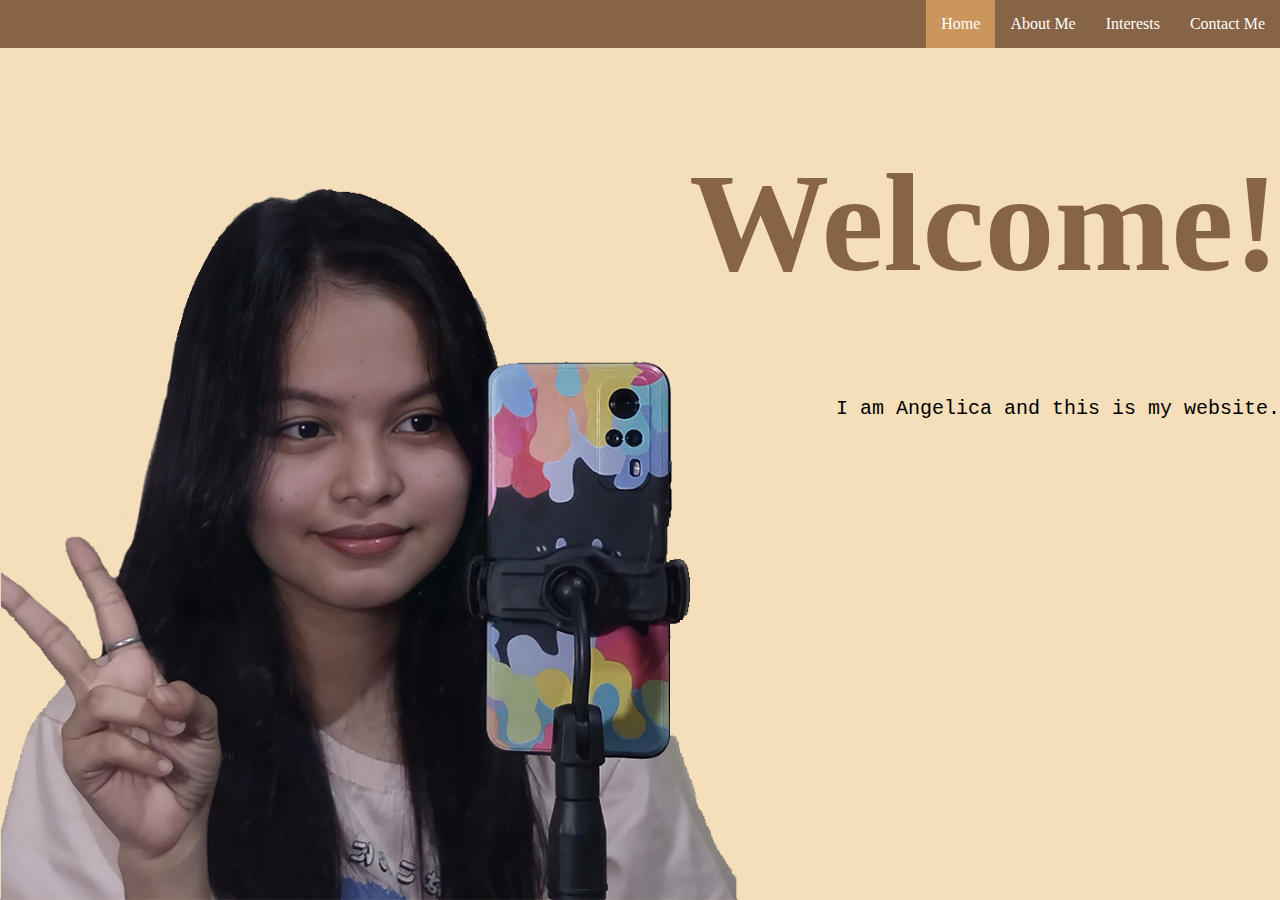
==== index.html @ 3459ddee "Update and rename Portfolio.html to index.html" ====
<!DOCTYPE html>
<html lang="en">
    <head> 
        <link rel="stylesheet" href="style.css">
    </head>
<body id ="Portfolio" style="background-color:rgb(244, 223, 186) ">

        <nav class="navi"> 
        <ul> 
            <li> <a data-active="contact" href="contact.html">Contact Me</a></li>
            <li> <a data-active="interests" href="interests.html">Interests</a></li>
            <li> <a data-active="about" href="about.html">About Me</a></li>
            <li> <a data-active="Portfolio" href="Portfolio.html">Home</a></li>
            
        </ul>
    </nav>

    <main> 

        <h1> Welcome!</h1>
        <p> 
            I am Angelica and this is my website.
        </p>
        
    </main>
<script type="text/javascript" src="jvs.js"> </script>
</body>
</html>
---- style.css ----
body{
    margin: 0px;
    background-image: url(me.png);
    background-repeat: no-repeat;
    background-position: left;
    background-attachment: fixed;
    background-size: cover;

}

h1{
    text-align: right;
    font-family: 'Times New Roman', Times, serif;
    font-size: 140px;
    color: rgb(135, 100, 69);   
}
p{
    text-align: right;
    font-family: 'Courier New', Courier, monospace;
    font-size: 20px;
}
.navi ul{
    list-style-type: none;
    background-color: rgb(135, 100, 69);
    padding: 0px;
    margin: 0px;
    overflow: hidden;
}
.navi a{
    color: white;
    text-decoration: none;
    padding: 15px;
    display: block;
    text-align: center;

}
.navi a:hover, .navi a.active{
    background-color: rgb(202, 150, 92);

}
.navi li{
    float: right;
}
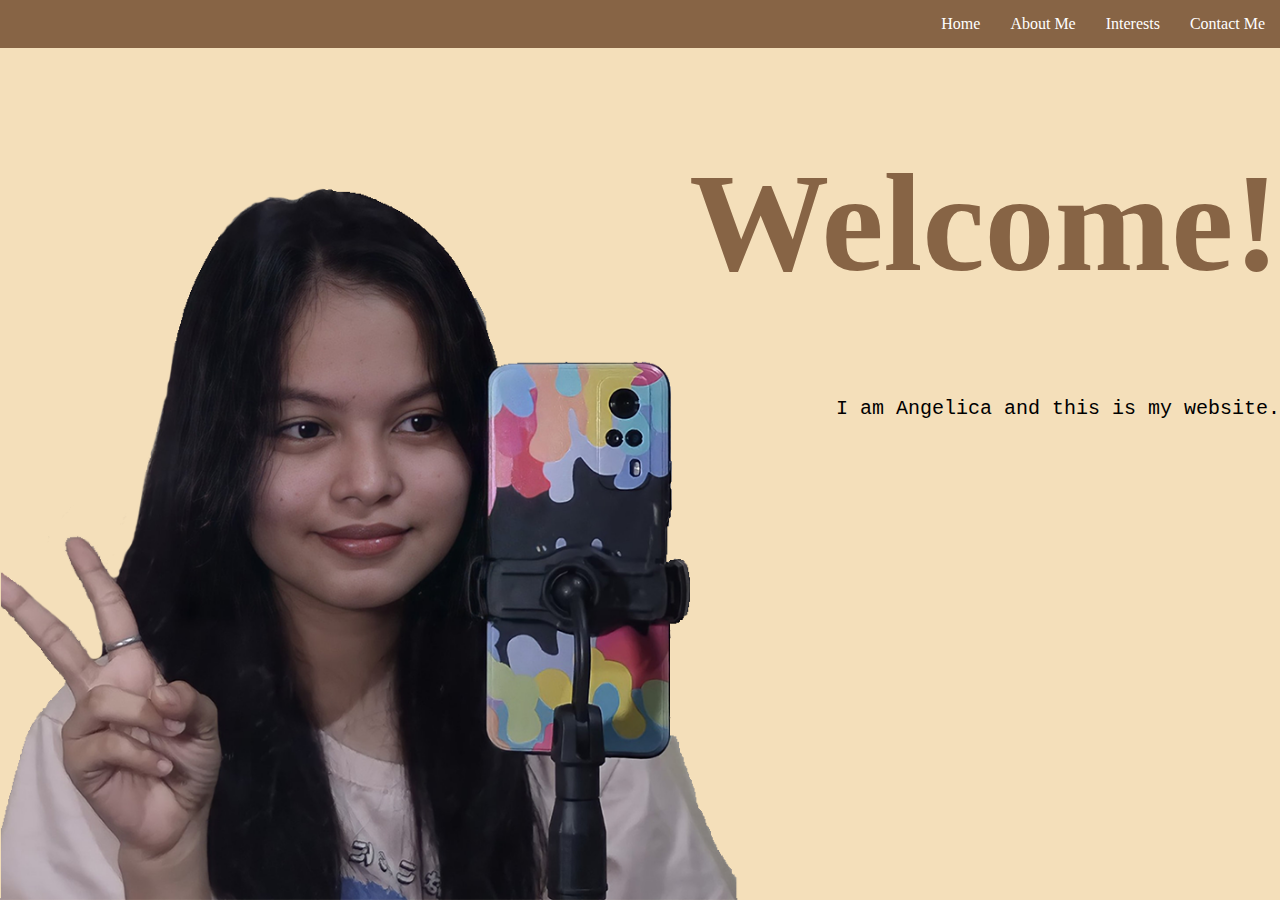
==== commit ddcb7ecb: "Update index.html" ====
--- a/index.html
+++ b/index.html
@@ -10,7 +10,7 @@
             <li> <a data-active="contact" href="contact.html">Contact Me</a></li>
             <li> <a data-active="interests" href="interests.html">Interests</a></li>
             <li> <a data-active="about" href="about.html">About Me</a></li>
-            <li> <a data-active="Portfolio" href="Portfolio.html">Home</a></li>
+            <li> <a data-active="index" href="index.html">Home</a></li>
             
         </ul>
     </nav>
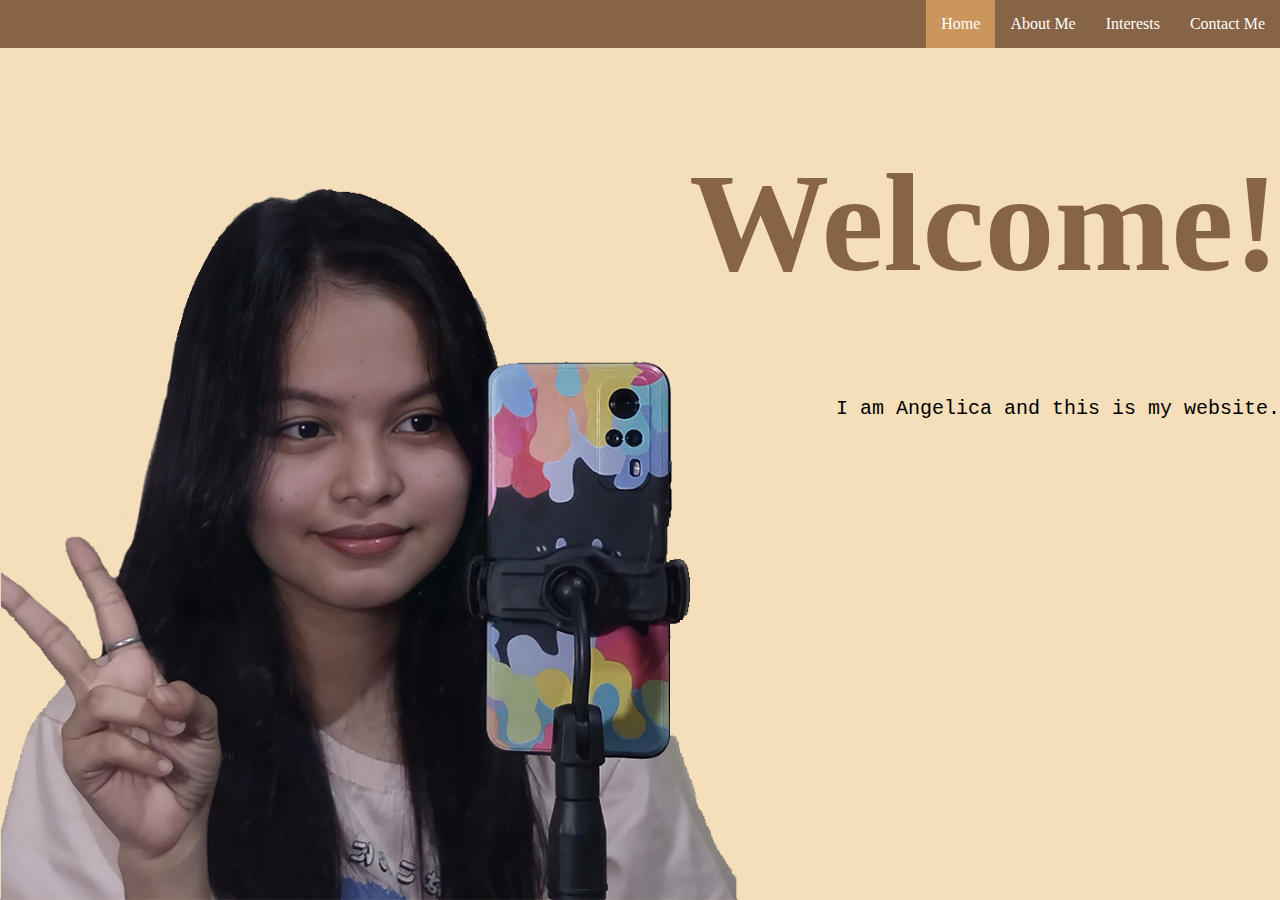
==== commit 9d9e9b46: "Update index.html" ====
--- a/index.html
+++ b/index.html
@@ -3,7 +3,7 @@
     <head> 
         <link rel="stylesheet" href="style.css">
     </head>
-<body id ="Portfolio" style="background-color:rgb(244, 223, 186) ">
+<body id ="index" style="background-color:rgb(244, 223, 186) ">
 
         <nav class="navi"> 
         <ul> 
